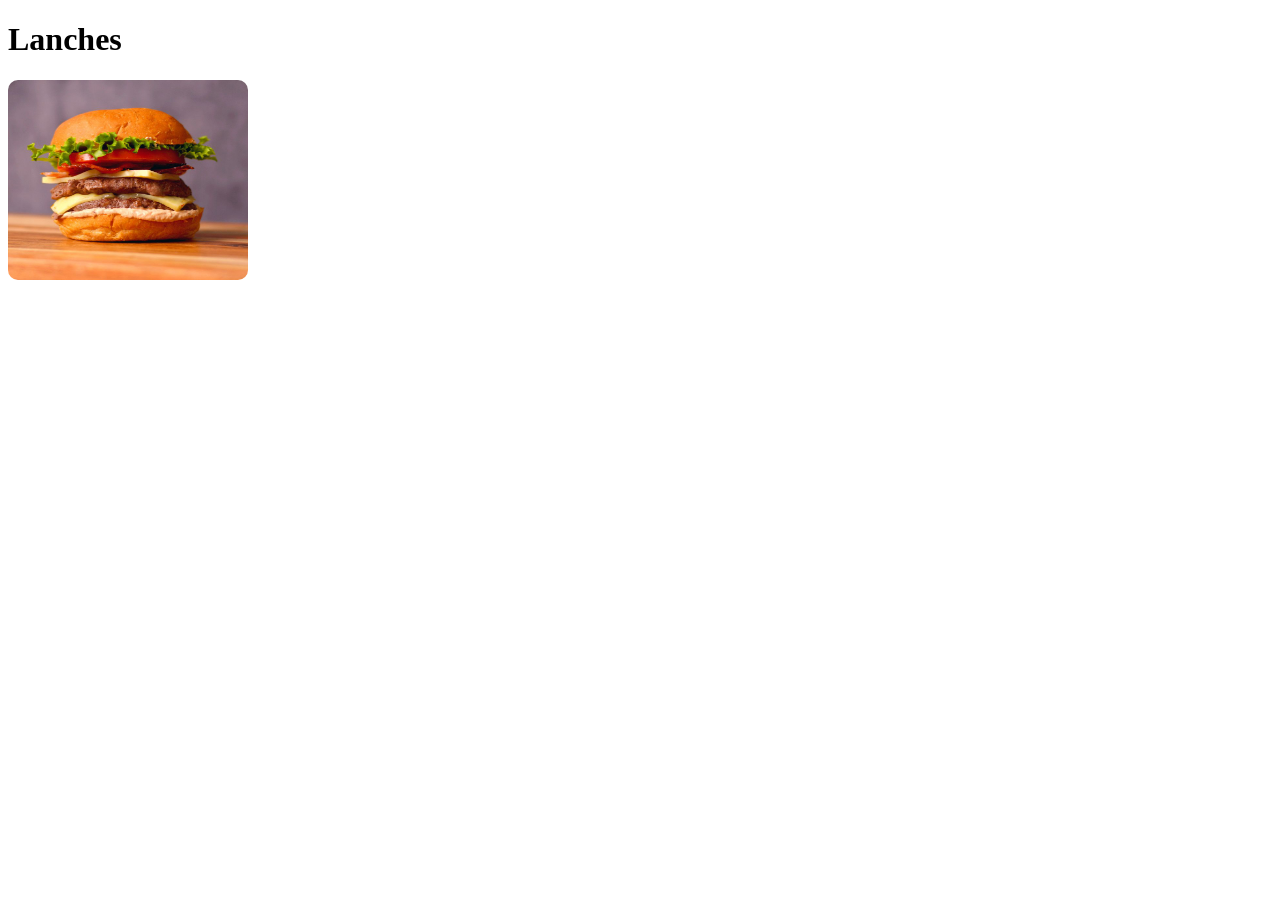
==== lanches.html @ b3d0a66d "Add files via upload" ====
<!DOCTYPE html>
<html lang="pt-br">
<head>
    <title>Lanches</title>
    <meta charset="UTF-8">
    <link rel="stylesheet" href="css/style.css">
</head>
<body>
    <h1>Lanches</h1>
    <div class="produto">
    <img src="img/xsalada1.jpg">
</body>
</html>
---- css/style.css ----
* {
 box-sizing: content-box;
}

.box {
    width: 400px;
    height: 400px;
    margin: 10% auto;
    border: dotted 10px rgba(0,0,0,0.9);
    padding: 70px;
}

.produto img {
    height:200px;
    width:240px;
    border-radius:10px;
}

.produto img:hover {
    transform:scale(1.5);
}
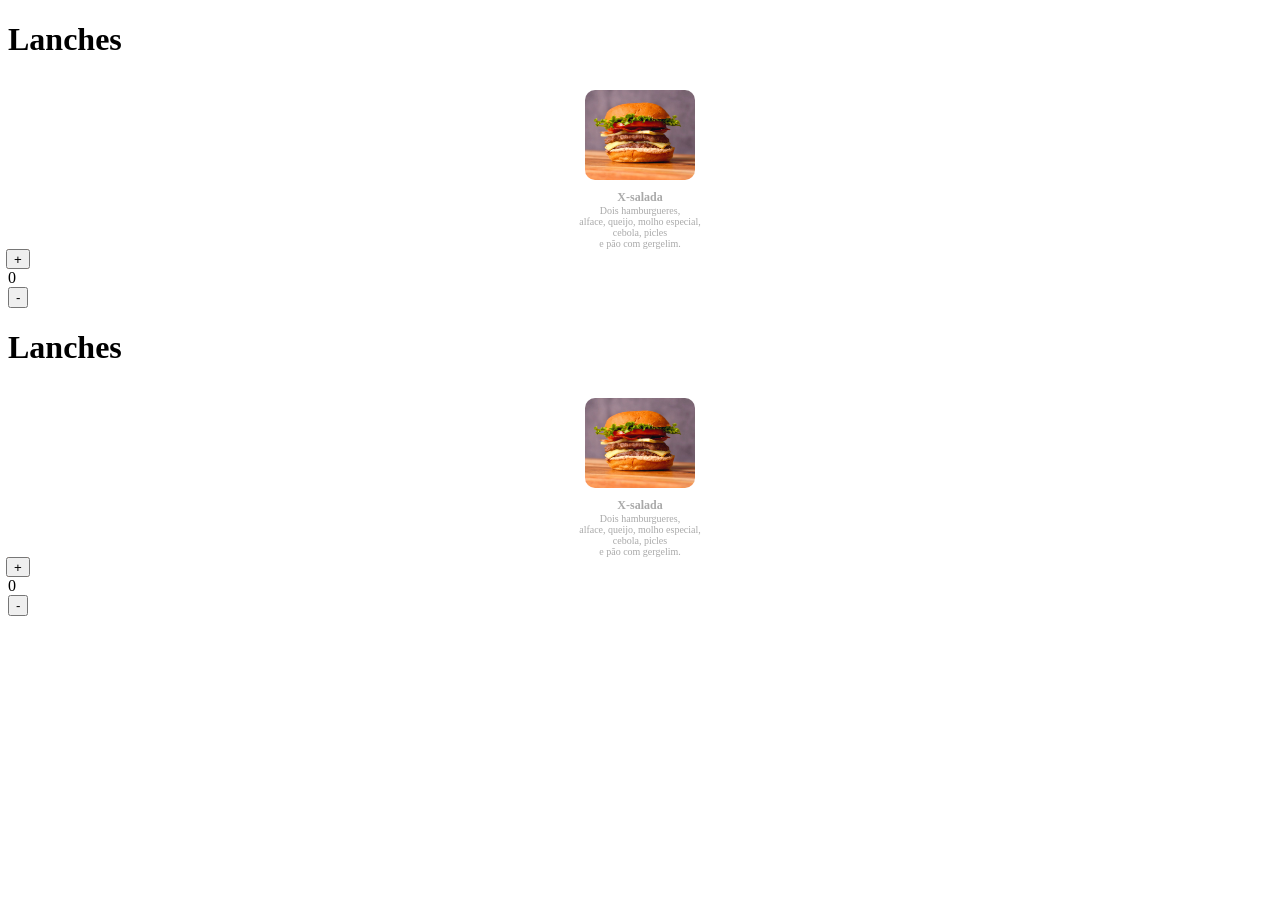
==== commit 91200fc9: "Update lanches.html" ====
--- a/lanches.html
+++ b/lanches.html
@@ -4,10 +4,43 @@
     <title>Lanches</title>
     <meta charset="UTF-8">
     <link rel="stylesheet" href="css/style.css">
+    <script src="js/script.js"></script>
 </head>
 <body>
     <h1>Lanches</h1>
+    <div class="container">
     <div class="produto">
-    <img src="img/xsalada1.jpg">
+        <img src="img/xsalada1.jpg">
+    </div>
+     <span class="titulo_produto">X-salada</span>
+     <span class="descr_produto">Dois hamburgueres,<br/> alface, queijo, molho especial,<br/>  cebola, picles<br/>  e pão com gergelim.</span>
+    <div class="btn_somar"><button>+</button></div>
+    <span>0</span>
+    <div class="btn_subtrair"><button>-</button></div>
+    </div>
 </body>
-</html>+</html>
+<!DOCTYPE html>
+<html lang="pt-br">
+<head>
+    <title>Lanches</title>
+    <meta charset="UTF-8">
+    <link rel="stylesheet" href="css/style.css">
+    <script src="js/script.js"></script>
+</head>
+<body>
+    <h1>Lanches</h1>
+    <div class="container">
+    <div class="produto">
+        <img src="img/xsalada1.jpg">
+    </div>
+     <span class="titulo_produto">X-salada</span>
+     <span class="descr_produto">Dois hamburgueres,<br/> alface, queijo, molho especial,<br/>  cebola, picles<br/>  e pão com gergelim.</span>
+    <div class="btn_somar"><button>+</button></div>
+    <span>0</span>
+    <div class="btn_subtrair"><button>-</button></div>
+    </div>
+</body>
+</html>
+
+</html>
--- a/css/style.css
+++ b/css/style.css
@@ -1,5 +1,5 @@
-* {
- box-sizing: content-box;
+*{
+    box-sizing: border-box;
 }
 
 .box {
@@ -10,12 +10,50 @@
     padding: 70px;
 }
 
+.container{
+
+}
+
+
+.produto {
+    justify-content: center;
+    display: flex;
+    padding: 10px;
+}
+
+
 .produto img {
-    height:200px;
-    width:240px;
-    border-radius:10px;
+    width: 110px;
+    height: 90px;
+    border-radius: 10px;
 }
 
 .produto img:hover {
-    transform:scale(1.5);
-}+    transform: scale(1.1);
+}
+
+.titulo_produto {
+    justify-content: center;
+    display: flex;
+    align-items: center;
+    font-size: 12px;
+    font-weight: bold;
+    color:darkgrey
+}
+
+.descr_produto {
+    text-align: center;
+    justify-content: center;
+    display: flex;
+    align-items: center;
+    font-size: 10px;
+    color:darkgrey
+}
+
+.btn_somar {
+    justify-content: center;
+    display: flex;
+    width: 20px;
+    height: 20px;
+    background-color: chocolate;
+}
--- a/css/style.css
+++ b/css/style.css
@@ -1,5 +1,5 @@
-* {
- box-sizing: content-box;
+*{
+    box-sizing: border-box;
 }
 
 .box {
@@ -10,12 +10,50 @@
     padding: 70px;
 }
 
+.container{
+
+}
+
+
+.produto {
+    justify-content: center;
+    display: flex;
+    padding: 10px;
+}
+
+
 .produto img {
-    height:200px;
-    width:240px;
-    border-radius:10px;
+    width: 110px;
+    height: 90px;
+    border-radius: 10px;
 }
 
 .produto img:hover {
-    transform:scale(1.5);
-}+    transform: scale(1.1);
+}
+
+.titulo_produto {
+    justify-content: center;
+    display: flex;
+    align-items: center;
+    font-size: 12px;
+    font-weight: bold;
+    color:darkgrey
+}
+
+.descr_produto {
+    text-align: center;
+    justify-content: center;
+    display: flex;
+    align-items: center;
+    font-size: 10px;
+    color:darkgrey
+}
+
+.btn_somar {
+    justify-content: center;
+    display: flex;
+    width: 20px;
+    height: 20px;
+    background-color: chocolate;
+}
